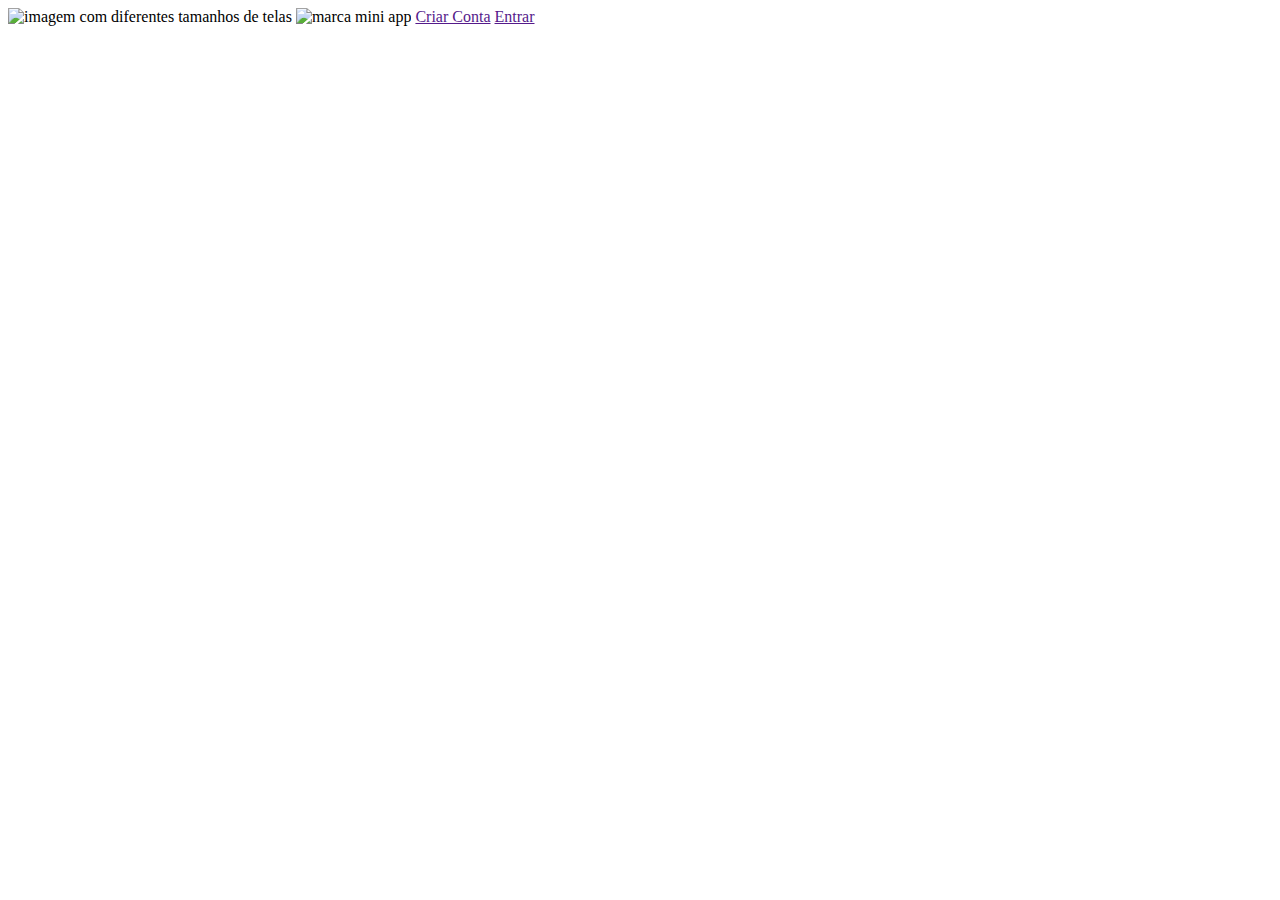
==== pages/main/index.html @ ffa89da8 "criação da tela de abertura" ====
<!DOCTYPE html>
<html>
<head>
    <meta charset="utf-8" />
    <title>Abertura</title>
    <meta name="viewport" content="width=device-width, initial-scale=1">
    <link rel="stylesheet" type="text/css" media="screen" href="../../css/main.css" />
</head>
<body>
    <main class="main">
        <div class="app">
            <img src="../../assets/img_responsive.png" class="app__imagem-telas" alt="imagem com diferentes tamanhos de telas">
            <img src="../../assets/marca_mini_app.png" class="app__imagem-mini-app" alt="marca mini app">
            <a href="" class="app__criar-conta">Criar Conta</a>
            <a href="" class="app__entrar">Entrar</a>
        </div>
    </main>
</body>
</html>
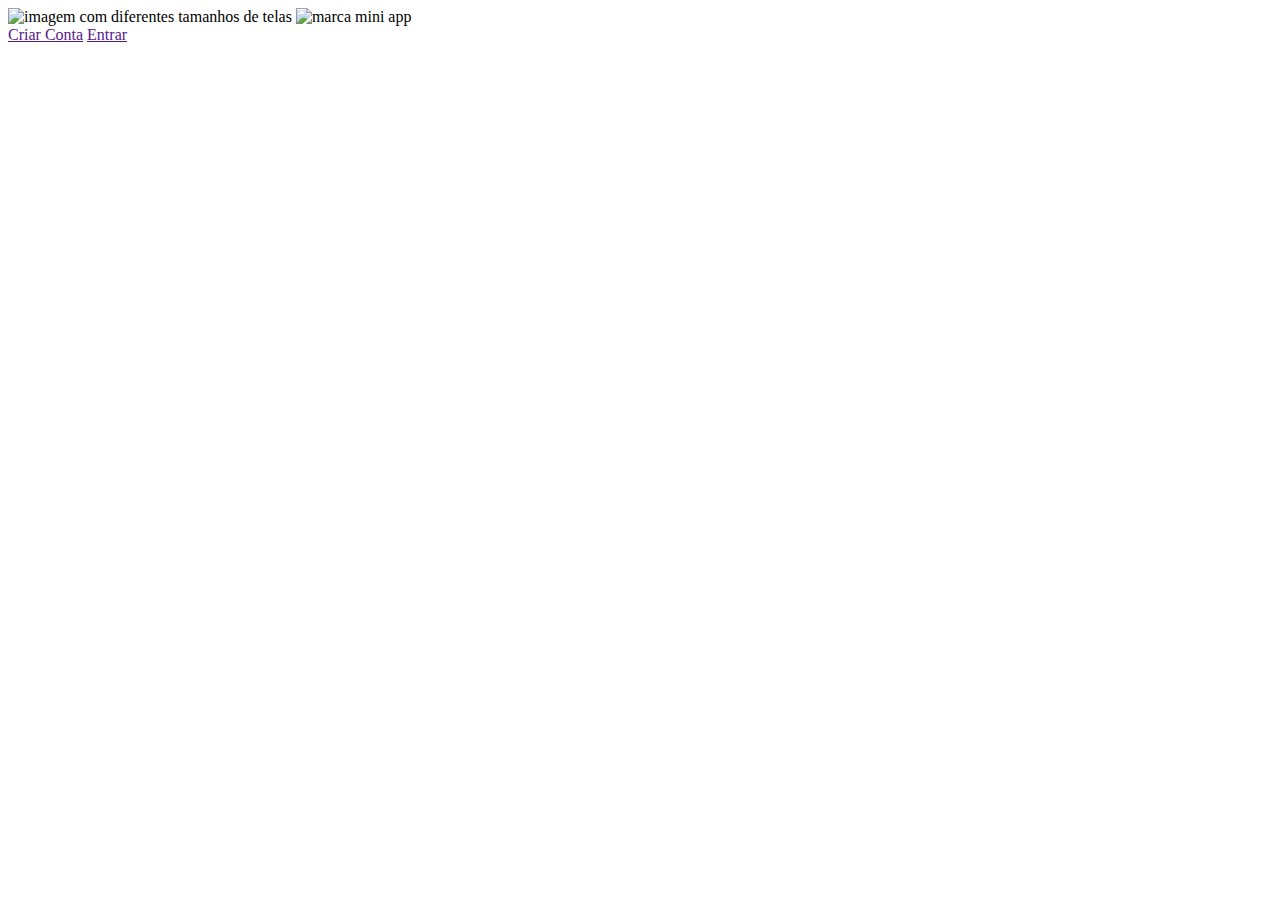
==== commit 1620bb6d: "adicionei container" ====
--- a/pages/main/index.html
+++ b/pages/main/index.html
@@ -6,13 +6,15 @@
     <meta name="viewport" content="width=device-width, initial-scale=1">
     <link rel="stylesheet" type="text/css" media="screen" href="../../css/main.css" />
 </head>
-<body>
+<body background="../../assets/pattern.png">
     <main class="main">
-        <div class="app">
-            <img src="../../assets/img_responsive.png" class="app__imagem-telas" alt="imagem com diferentes tamanhos de telas">
-            <img src="../../assets/marca_mini_app.png" class="app__imagem-mini-app" alt="marca mini app">
-            <a href="" class="app__criar-conta">Criar Conta</a>
-            <a href="" class="app__entrar">Entrar</a>
+        <div class="app container">
+            <img src="../../assets/img_responsive.png" class="app__img-telas" alt="imagem com diferentes tamanhos de telas">
+            <img src="../../assets/marca_mini_app.png" class="app__img-mini-app" alt="marca mini app">
+            <div class="app__opcoes">
+                <a href="" class="button app__opcoes-criar-conta">Criar Conta</a>
+                <a href="" class="button app__opcoes-entrar">Entrar</a>
+            </div>
         </div>
     </main>
 </body>
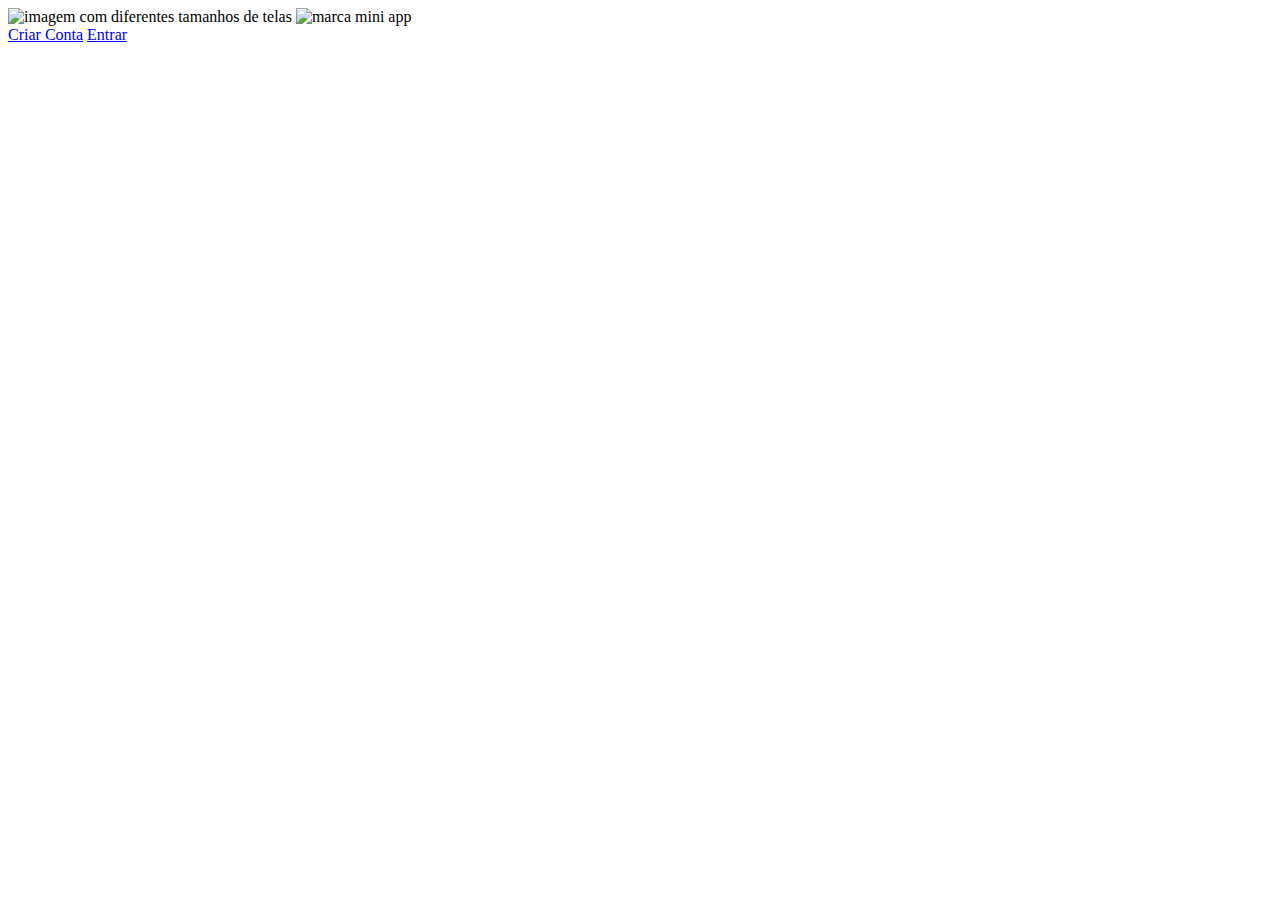
==== commit 62acd1e8: "troca de classe do background" ====
--- a/pages/main/index.html
+++ b/pages/main/index.html
@@ -7,13 +7,13 @@
     <link rel="stylesheet" type="text/css" media="screen" href="../../css/main.css" />
 </head>
 <body background="../../assets/pattern.png">
-    <main class="main">
+    <main class="background-color">
         <div class="app container">
-            <img src="../../assets/img_responsive.png" class="app__img-telas" alt="imagem com diferentes tamanhos de telas">
-            <img src="../../assets/marca_mini_app.png" class="app__img-mini-app" alt="marca mini app">
+            <img src="../../assets/img_responsive.png" class="app__img app__img-telas" alt="imagem com diferentes tamanhos de telas">
+            <img src="../../assets/marca_mini_app.png" class="app__img app__img-mini-app" alt="marca mini app">
             <div class="app__opcoes">
-                <a href="" class="button app__opcoes-criar-conta">Criar Conta</a>
-                <a href="" class="button app__opcoes-entrar">Entrar</a>
+                <a href="../signup/signup.html" class="button app__opcoes-criar-conta">Criar Conta</a>
+                <a href="../login/login.html" class="button app__opcoes-entrar">Entrar</a>
             </div>
         </div>
     </main>
